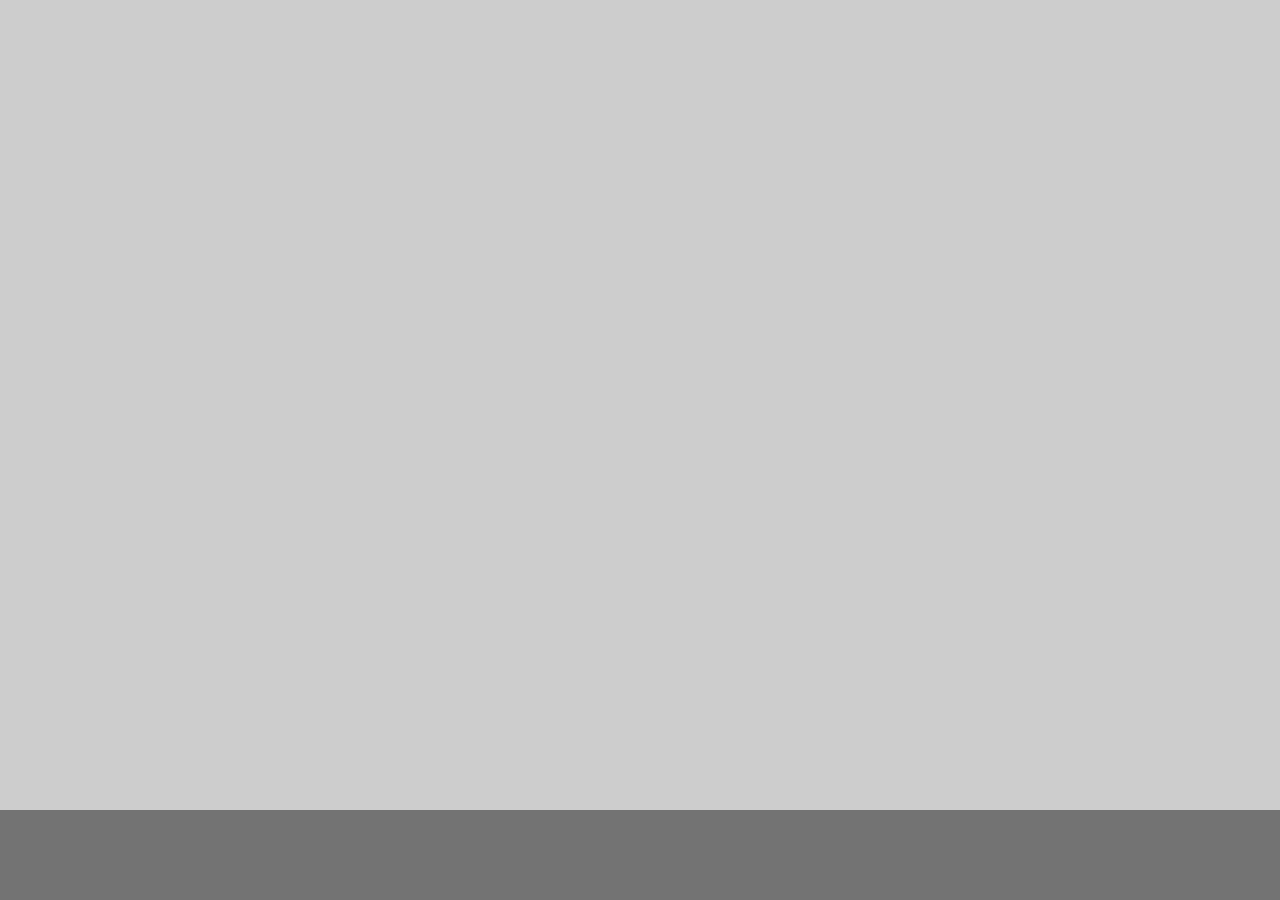
==== home.html @ e1361185 "Initial project setup. Made html files with a barebones skeleton all linked to a global css file. Ba" ====
<html>
    <head>
        <title>Safety Fitness</title>
        <link rel="stylesheet" type="text/css" href="app.css"/>
    </head>
    <body>
        <div id="home-page">
          <div id="footer">

          </div>
        </div>
   </body>
</html>
---- app.css ----
/* Global Stylings */

body {
  margin: 0px;
}

#footer {
  position: relative;
  top: 90%;
  width: 100%;
  height: 10%;
  background-color: #737373;
}


/*Home Page Stylings*/

#home-page {
  position: relative;
  height: 100vh;
  background-color: #cdcdcd;
}

/*Log Page Stylings*/

#log-page {
  position: relative;
  height: 100vh;
  background-color: #cdcdcd;
}


/*Stretch Page Stylings*/

#stretch-page {
  position: relative;
  height: 100vh;
  background-color: #cdcdcd;
}


/*Profile Page Stylings*/
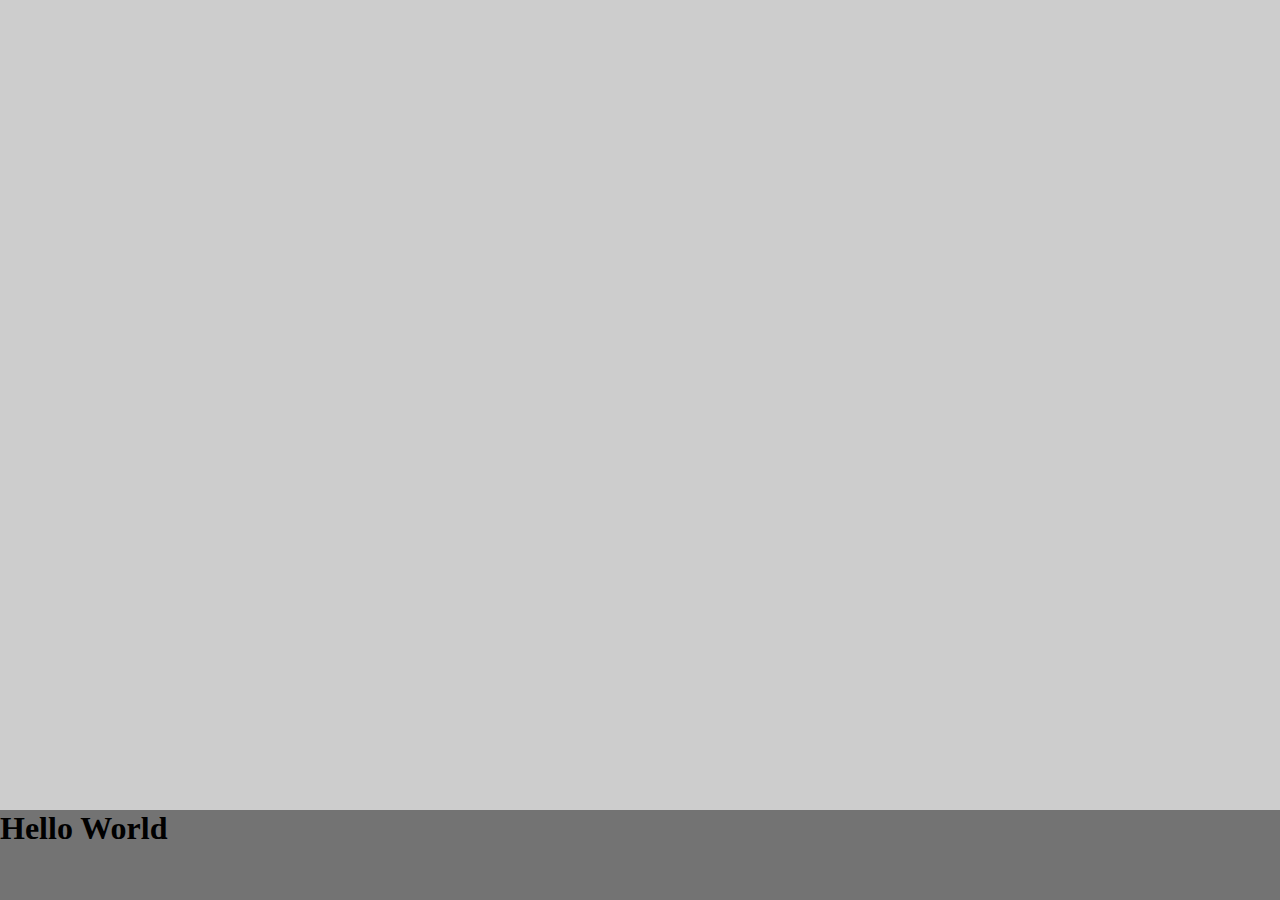
==== commit f2aeead8: "Merge pull request #1 from szaslan/judy.home_page" ====
--- a/home.html
+++ b/home.html
@@ -6,7 +6,8 @@
     <body>
         <div id="home-page">
           <div id="footer">
-
+            <h1> Hello World
+            </h1>
           </div>
         </div>
    </body>
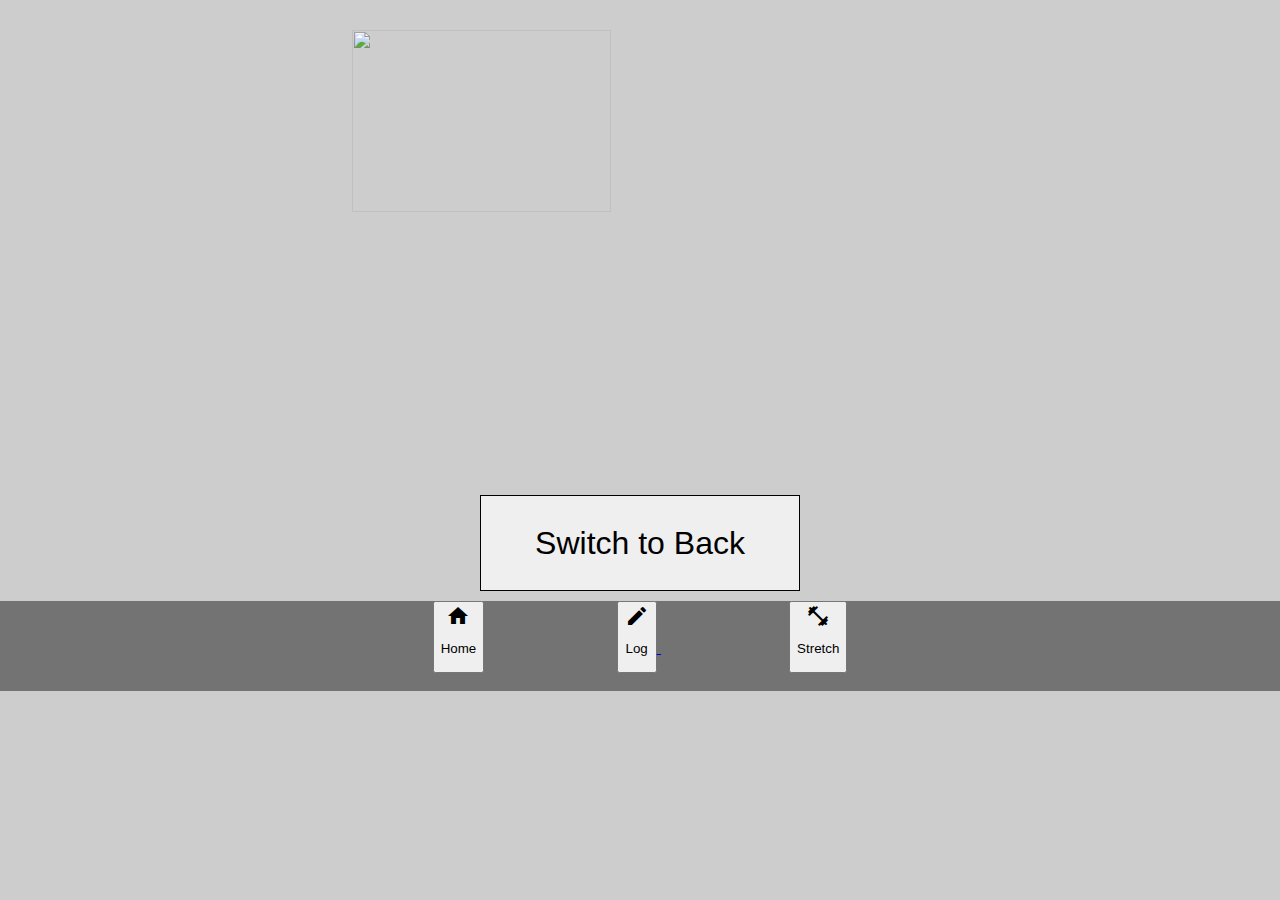
==== commit 569ec61d: "updates for formatting" ====
--- a/home.html
+++ b/home.html
@@ -2,13 +2,39 @@
     <head>
         <title>Safety Fitness</title>
         <link rel="stylesheet" type="text/css" href="app.css"/>
+        <link href="https://fonts.googleapis.com/icon?family=Material+Icons"
+        rel="stylesheet">
     </head>
     <body>
         <div id="home-page">
-          <div id="footer">
-            <h1> Hello World
-            </h1>
+            <img src="front.png" id="body-map" onclick="markPain(event)"/>
+            <button id="image-toggle" onclick="toggleImage()"> Switch to Back </button>
+            <div id="footer">
+            <div class = "buttons">
+                <div id = "home_button">
+                    <button onclick = "home()">
+                        <i class="material-icons md-24">home</i>
+                        <p>Home</p>
+                    </button>
+                </div>
+                <div id = "log_button">
+                    <a href = "log.html">
+                    <button onclick = "log()">
+                        <i class ="material-icons md-24">mode_edit</i>
+                        <p>Log</p>
+                    </button>
+                    </a>
+                </div>
+                <div id = "stretch_button">
+                    <a href = "stretch.html">
+                    <button onclick = "stretch()">
+                        <i class ="material-icons md-24">fitness_center</i>
+                        <p>Stretch</p>
+                    </button>
+                    </a>
+                </div>
           </div>
         </div>
+    <script src = "app.js"></script>
    </body>
 </html>
--- a/app.css
+++ b/app.css
@@ -4,21 +4,56 @@
   margin: 0px;
 }
 
+#body_image{
+  margin-left: auto;
+  margin-right: auto;
+  display: block;
+}
+.material-icons.md-24{
+  font-size: 24px;
+}
 #footer {
-  position: relative;
   top: 90%;
   width: 100%;
   height: 10%;
   background-color: #737373;
 }
 
+#home_button {
+  margin-left: auto;
+  margin-right: auto;
+  position: relative;
+  top: 80%;
+  display: inline;
+}
+
+#log_button {
+  margin-left: 10%;
+  position: relative;
+  top: 80%;
+  text-align: center;
+  display: inline;
+}
+
+#stretch_button {
+  margin-left: 10%;
+  position: relative;
+  top: 80%;
+  display: inline;
+  text-align: right;
+}
+
+.buttons{
+  text-align: center;
+  font-family: Verdana, Geneva, Tahoma, sans-serif;
+}
 
 /*Home Page Stylings*/
 
 #home-page {
   position: relative;
+  background-color: #cdcdcd;
   height: 100vh;
-  background-color: #cdcdcd;
 }
 
 /*Log Page Stylings*/
@@ -27,6 +62,36 @@
   position: relative;
   height: 100vh;
   background-color: #cdcdcd;
+}
+
+#log-pain {
+  display: none;
+}
+
+.log-prompts {
+  text-align: center;
+  font-size: 3em;
+  color: #fff;
+  padding: 20px 0px;
+}
+
+#body-map {
+  position: relative;
+  height: 45%;
+  left: 50%;
+  transform: translateX(-50%);
+  margin-top: 30px;
+  margin-bottom: 50px;
+
+}
+
+#image-toggle {
+  position: relative;
+  border: 1px solid black;
+  font-size: 2em;
+  width: 25%;
+  height: 3em;
+  margin: 10px 37.5%;
 }
 
 
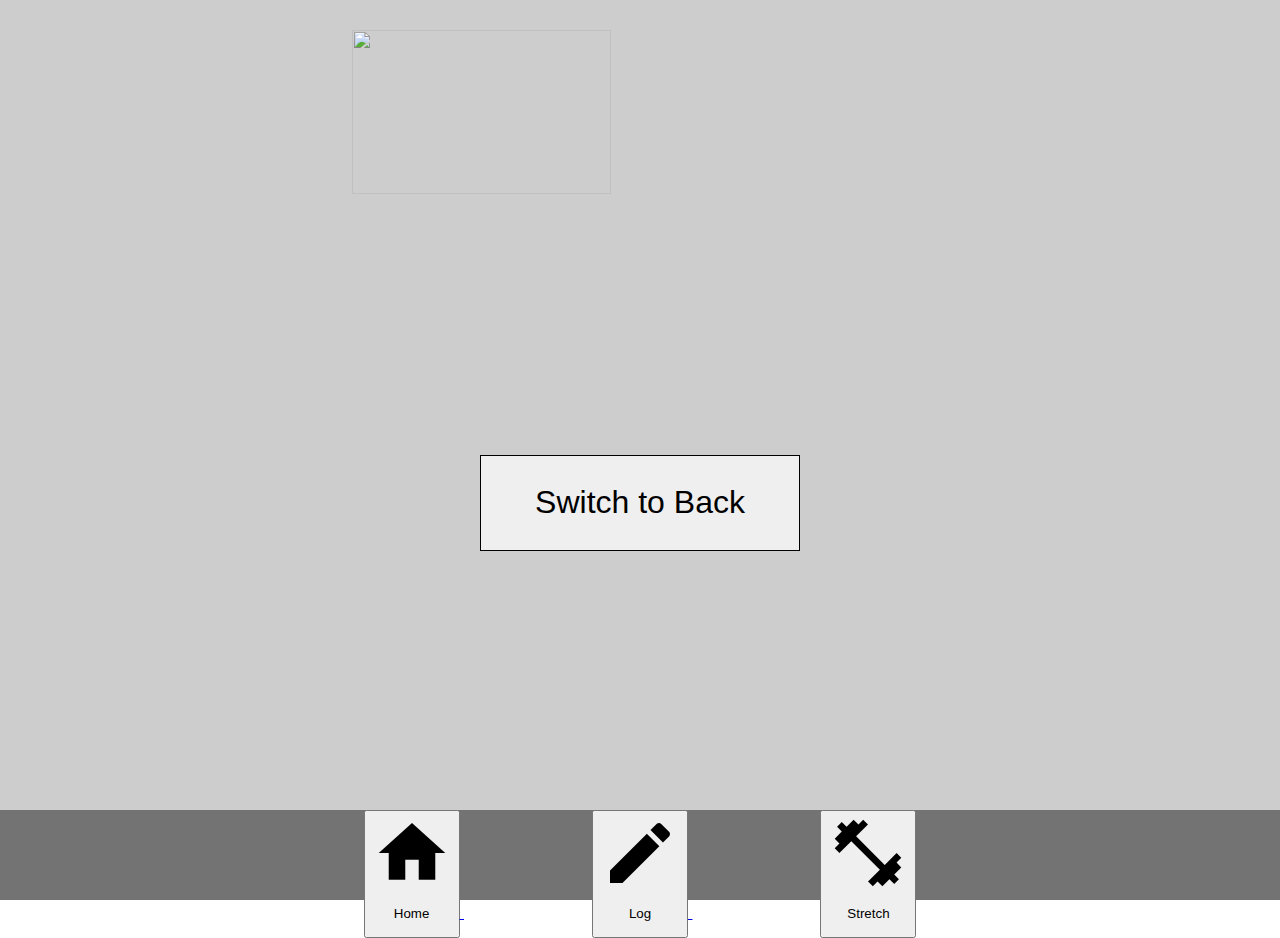
==== commit 2cd6aaf9: "Implemented Judy and Emma's home page work and integrated the footer with the log page." ====
--- a/home.html
+++ b/home.html
@@ -6,35 +6,38 @@
         rel="stylesheet">
     </head>
     <body>
-        <div id="home-page">
-            <img src="front.png" id="body-map" onclick="markPain(event)"/>
-            <button id="image-toggle" onclick="toggleImage()"> Switch to Back </button>
-            <div id="footer">
-            <div class = "buttons">
-                <div id = "home_button">
-                    <button onclick = "home()">
-                        <i class="material-icons md-24">home</i>
-                        <p>Home</p>
-                    </button>
-                </div>
-                <div id = "log_button">
-                    <a href = "log.html">
-                    <button onclick = "log()">
-                        <i class ="material-icons md-24">mode_edit</i>
-                        <p>Log</p>
-                    </button>
-                    </a>
-                </div>
-                <div id = "stretch_button">
-                    <a href = "stretch.html">
-                    <button onclick = "stretch()">
-                        <i class ="material-icons md-24">fitness_center</i>
-                        <p>Stretch</p>
-                    </button>
-                    </a>
-                </div>
+      <div id="home-page">
+        <img src="assets/front.png" id="body-map" onclick="markPain(event)"/>
+        <button id="image-toggle" onclick="toggleImage()"> Switch to Back </button>
+      </div>
+      <div id="footer">
+        <div class = "buttons">
+          <div id = "home_button">
+            <a href="home.html">
+              <button >
+                  <i class="material-icons" style="font-size: 80px">home</i>
+                  <p>Home</p>
+              </button>
+            </a>
+          </div>
+          <div id="log_button">
+              <a href = "log.html">
+              <button onclick = "log()">
+                  <i class ="material-icons" style="font-size: 80px">mode_edit</i>
+                  <p>Log</p>
+              </button>
+              </a>
+          </div>
+          <div id = "stretch_button">
+              <a href = "stretch.html">
+              <button onclick = "stretch()">
+                  <i class ="material-icons" style="font-size: 80px">fitness_center</i>
+                  <p>Stretch</p>
+              </button>
+              </a>
           </div>
         </div>
-    <script src = "app.js"></script>
+      </div>
+      <script src = "app.js"></script>
    </body>
 </html>
--- a/app.css
+++ b/app.css
@@ -1,22 +1,31 @@
 /* Global Stylings */
-
 body {
   margin: 0px;
+  height: 100vh;
 }
 
-#body_image{
-  margin-left: auto;
-  margin-right: auto;
-  display: block;
+::-webkit-scrollbar {
+  background-color: #cdcdcd;
 }
-.material-icons.md-24{
-  font-size: 24px;
+::-webkit-scrollbar-corner {
+  background-color: #cdcdcd;
 }
+
 #footer {
-  top: 90%;
+  position: relative;
+  bottom: 0px;
   width: 100%;
   height: 10%;
   background-color: #737373;
+}
+
+.pain-points {
+  transform: translate(-50%, -50%);
+  position: absolute;
+  width: 50px;
+  height: 90px;
+  border-radius: 100%;
+  background-color: red;
 }
 
 #home_button {
@@ -52,16 +61,39 @@
 
 #home-page {
   position: relative;
+  height: 90vh;
   background-color: #cdcdcd;
-  height: 100vh;
+  overflow: scroll;
 }
 
 /*Log Page Stylings*/
 
 #log-page {
   position: relative;
-  height: 100vh;
+  width: 100%;
+  height: 90vh;
+  margin: 0px;
   background-color: #cdcdcd;
+  overflow: scroll;
+}
+
+#log-selection {
+  display: block;
+  position: relative;
+  top: 45%;
+  transform: translateY(-50%);
+
+}
+
+.selection-buttons {
+  position: relative;
+  width: 60%;
+  height: 10%;
+  left: 50%;
+  transform: translateX(-50%);
+  border: 1px solid black;
+  font-size: 3em;
+  margin: 25px 0px;
 }
 
 #log-pain {
@@ -92,14 +124,33 @@
   width: 25%;
   height: 3em;
   margin: 10px 37.5%;
+
 }
 
+#pain-information {
+  position: relative;
+  left: 50%;
+  transform: translateX(-50%);
+  width: 50%;
+  height: 10%;
+  font-size: 2em;
+  margin-top: -20px;
+}
+
+.log-button {
+  position: relative;
+  border: 1px solid black;
+  font-size: 2em;
+  width: 15%;
+  height: 3em;
+  margin: 20px 42.5%;
+}
 
 /*Stretch Page Stylings*/
 
 #stretch-page {
   position: relative;
-  height: 100vh;
+  height: 90vh;
   background-color: #cdcdcd;
 }
 
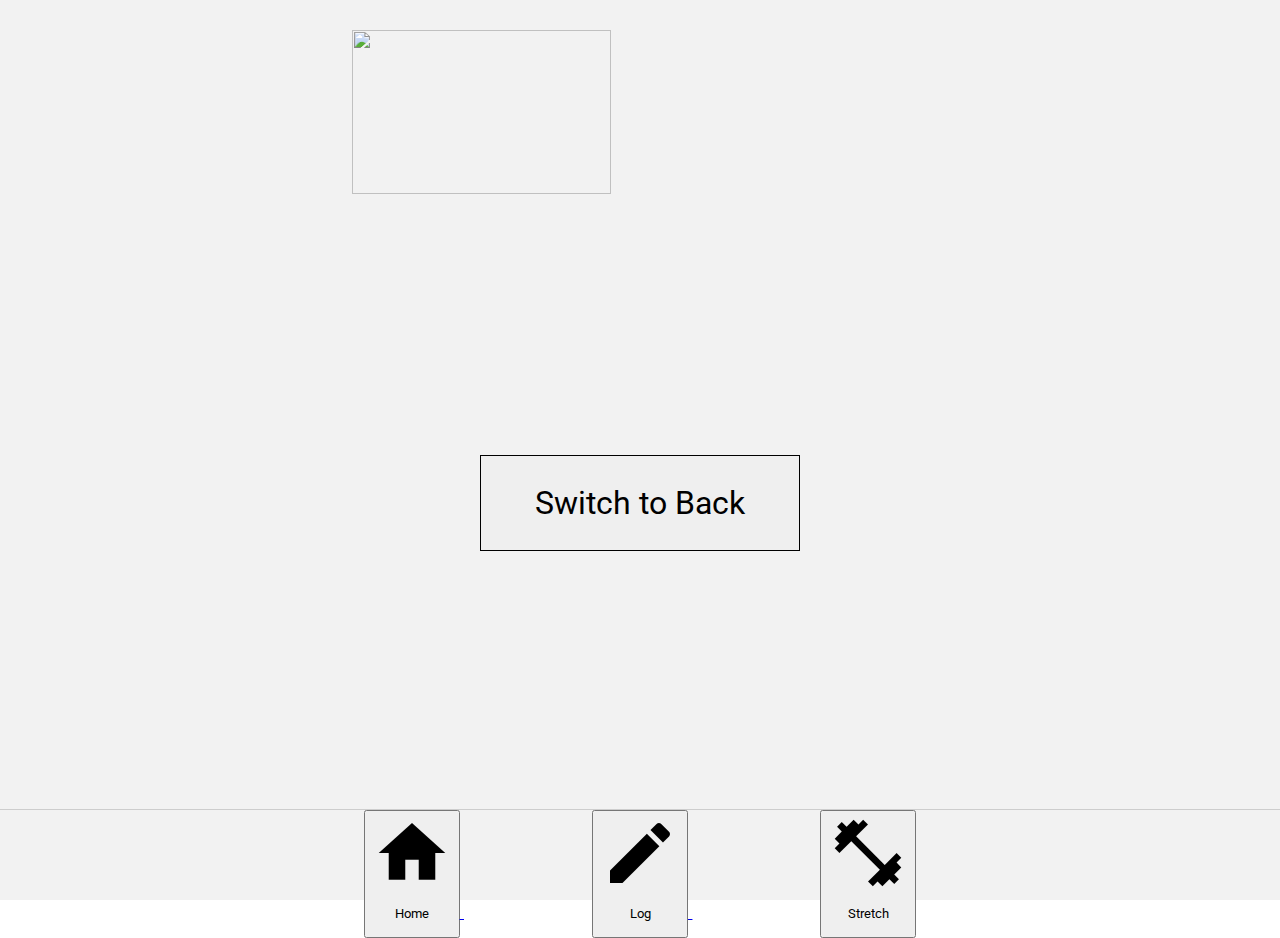
==== commit d2aba251: "added roboto font to all pages" ====
--- a/home.html
+++ b/home.html
@@ -4,6 +4,7 @@
         <link rel="stylesheet" type="text/css" href="app.css"/>
         <link href="https://fonts.googleapis.com/icon?family=Material+Icons"
         rel="stylesheet">
+        <link href="https://fonts.googleapis.com/css?family=Roboto:300" rel="stylesheet">
     </head>
     <body>
       <div id="home-page">
--- a/app.css
+++ b/app.css
@@ -2,13 +2,19 @@
 body {
   margin: 0px;
   height: 100vh;
+  font-family: 'Roboto', sans-serif;
 }
 
 ::-webkit-scrollbar {
-  background-color: #cdcdcd;
+  background-color: #f2f2f2;
 }
 ::-webkit-scrollbar-corner {
-  background-color: #cdcdcd;
+  background-color: #f2f2f2;
+}
+
+button {
+  font-family: 'Roboto', sans-serif;
+
 }
 
 #footer {
@@ -16,7 +22,14 @@
   bottom: 0px;
   width: 100%;
   height: 10%;
-  background-color: #737373;
+  background-color: #f2f2f2;
+  box-shadow: 0px -1px 0 #cdcdcd;
+}
+
+.footer-buttons {
+  position: relative;
+  width: 20%;
+  height: 90%;
 }
 
 .pain-points {
@@ -62,10 +75,31 @@
 #home-page {
   position: relative;
   height: 90vh;
-  background-color: #cdcdcd;
+  background-color: #f2f2f2;
   overflow: scroll;
 }
 
+#timeline-header {
+  color: #6b6b6b;
+}
+
+#timeline-container {
+  position: relative;
+  width: 100%;
+}
+
+#timeline-day {
+  position: relative;
+  display: block;
+  width: 70%;
+  height: 30%;
+  background-color: #e8e8e8;
+  left: 50%;
+  top: 50%;
+  transform: translate(-50%, 0);
+
+}
+
 /*Log Page Stylings*/
 
 #log-page {
@@ -73,7 +107,7 @@
   width: 100%;
   height: 90vh;
   margin: 0px;
-  background-color: #cdcdcd;
+  background-color: #f2f2f2;
   overflow: scroll;
 }
 
@@ -103,8 +137,9 @@
 .log-prompts {
   text-align: center;
   font-size: 3em;
-  color: #fff;
+  color: #6b6b6b;
   padding: 20px 0px;
+  font-family: arial;
 }
 
 #body-map {
@@ -151,8 +186,100 @@
 #stretch-page {
   position: relative;
   height: 90vh;
-  background-color: #cdcdcd;
-}
-
+  background-color: #f2f2f2;
+}
+
+.stretch-headers {
+  position: relative;
+  font-size: 4em;
+  margin: 0 16px;
+  top: 16px;
+}
+
+#recommended {
+  height: 40%;
+  box-shadow: 0 1px 0 #cdcdcd;
+}
+
+#suggestions-container {
+  display: flex;
+  position: relative;
+  height: 80%;
+  width: 100%;
+  top: 45%;
+  transform: translateY(-50%);
+  overflow: scroll;
+}
+
+.suggestion {
+  position: relative;
+  width: 470px;
+  height: 470px;
+  background-color: red;
+  margin: 0 25px;
+  top: 50%;
+  transform: translateY(-50%);
+  flex-shrink: 0;
+}
+
+.suggested-titles {
+  position: absolute;
+  text-align: center;
+  top: 50%;
+  transform: translateY(-50%);
+  background-color: rgba(0,0,0,0.4);
+  width: 100%;
+  color: #fff;
+}
+
+#muscle-groups {
+  position: relative;
+  height: 60%;
+}
+
+#muscle-groups-selection {
+  position: absolute;
+  list-style-type: none;
+  top: 40%;
+  left: 50%;
+  transform: translate(-50%, -50%);
+  font-size: 4em;
+  width: 90%;
+  overflow: hidden;
+
+}
+
+#back-stretch-selection {
+  position: absolute;
+  display: none;
+  list-style-type: none;
+  top: 30%;
+  left: 50%;
+  transform: translate(-50%, -50%);
+  font-size: 4em;
+  width: 90%;
+  overflow: hidden;
+}
+
+#video-modal {
+  position: absolute;
+  display: none;
+  top: -66.7%;
+  z-index: 1;
+  background-color: rgba(0,0,0,0.8);
+  height: 90vh;
+  width: 100%;
+
+}
+
+li {
+  margin-bottom: 15px;
+  border-bottom: 1px solid black;
+  width: 95%;
+}
+
+li:hover {
+  background-color: rgba(0,0,0,0.4)
+}
 
 /*Profile Page Stylings*/
